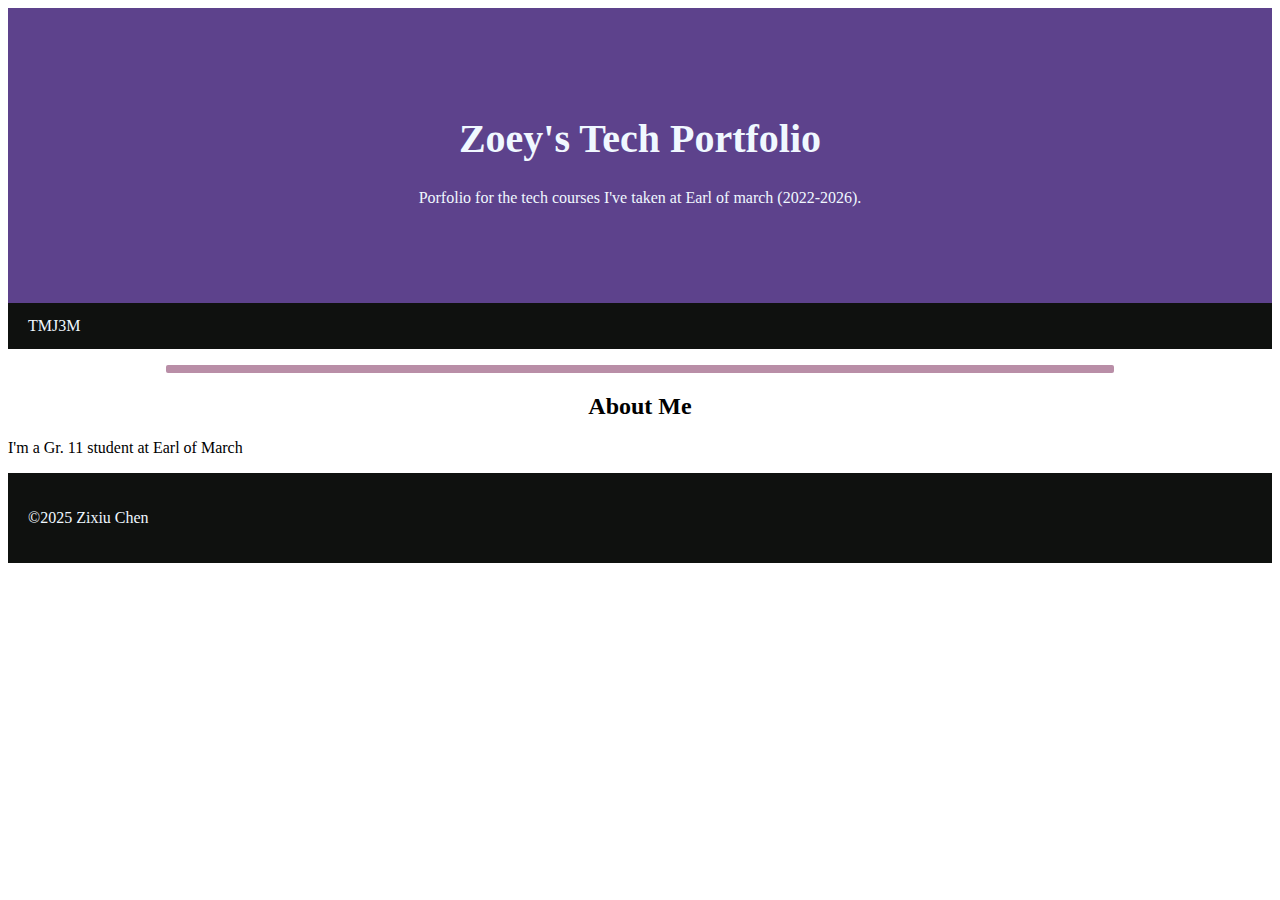
==== index.html @ eec0cba7 "gemini's trying to figure it out" ====
<!DOCTYPE html>
<html lang="en">

<head>
    <meta charset="UTF-8">
    <meta name="viewport" content="width=device-width, inital-scale=1.0">
    <title>Home | Zixiu Zoey Chen Technology Portfolio</title>
    <link rel="stylesheet" href="css\TechPortfolioStyle.css">
    <script src="projectPages.js"></script>
</head>


<body>
    <div class="header">
        <h1>Zoey's Tech Portfolio</h1>
        <p>Porfolio for the tech courses I've taken at Earl of march (2022-2026).</p>
    </div>

    <div class="navbar">
        <a href="TMJ3MProjectsMenu.html">TMJ3M</a>
    </div>
    <div class="navbar-line">
        <hr />
    </div>


    <div class="main">
        <h2>About Me</h2>
        <p>I'm a Gr. 11 student at Earl of March</p>
    </div>
    <div class="footer">
        <p>&copy2025 Zixiu Chen</p>
    </div>
    <footer>
        <p></p>
    </footer>
</body>

</html>
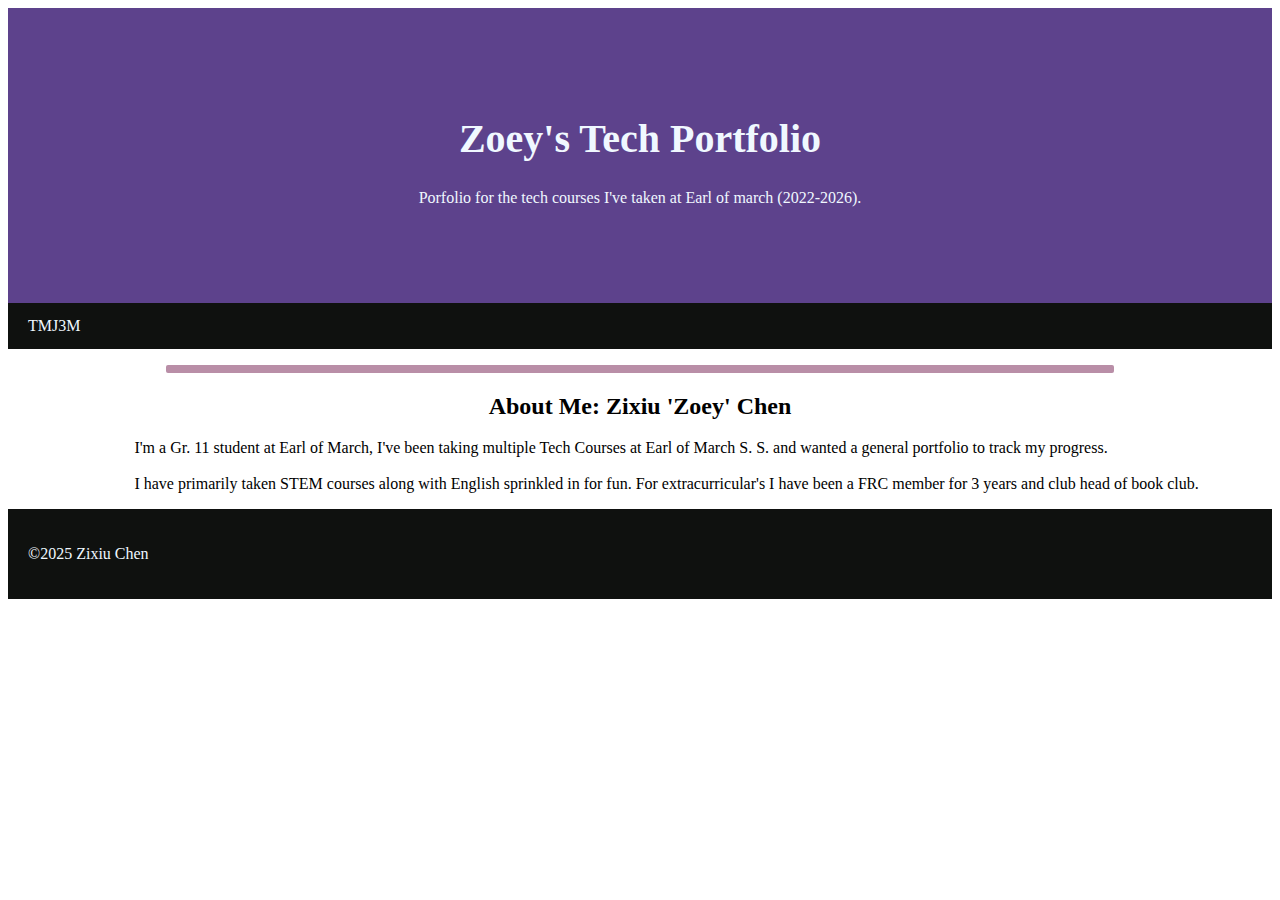
==== commit 4542cd44: "career page update" ====
--- a/index.html
+++ b/index.html
@@ -25,8 +25,13 @@
 
 
     <div class="main">
-        <h2>About Me</h2>
-        <p>I'm a Gr. 11 student at Earl of March</p>
+        <h2>About Me: Zixiu 'Zoey' Chen</h2>
+        <div class="about-me-text">
+            <p>I'm a Gr. 11 student at Earl of March, I've been taking multiple Tech Courses at Earl of March S. S. and
+                wanted a general portfolio to track my progress.<br><br>I have primarily taken STEM courses along with
+                English sprinkled in for fun. For extracurricular's I have been a FRC member for 3 years and club head
+                of book club.</p>
+        </div>
     </div>
     <div class="footer">
         <p>&copy2025 Zixiu Chen</p>
